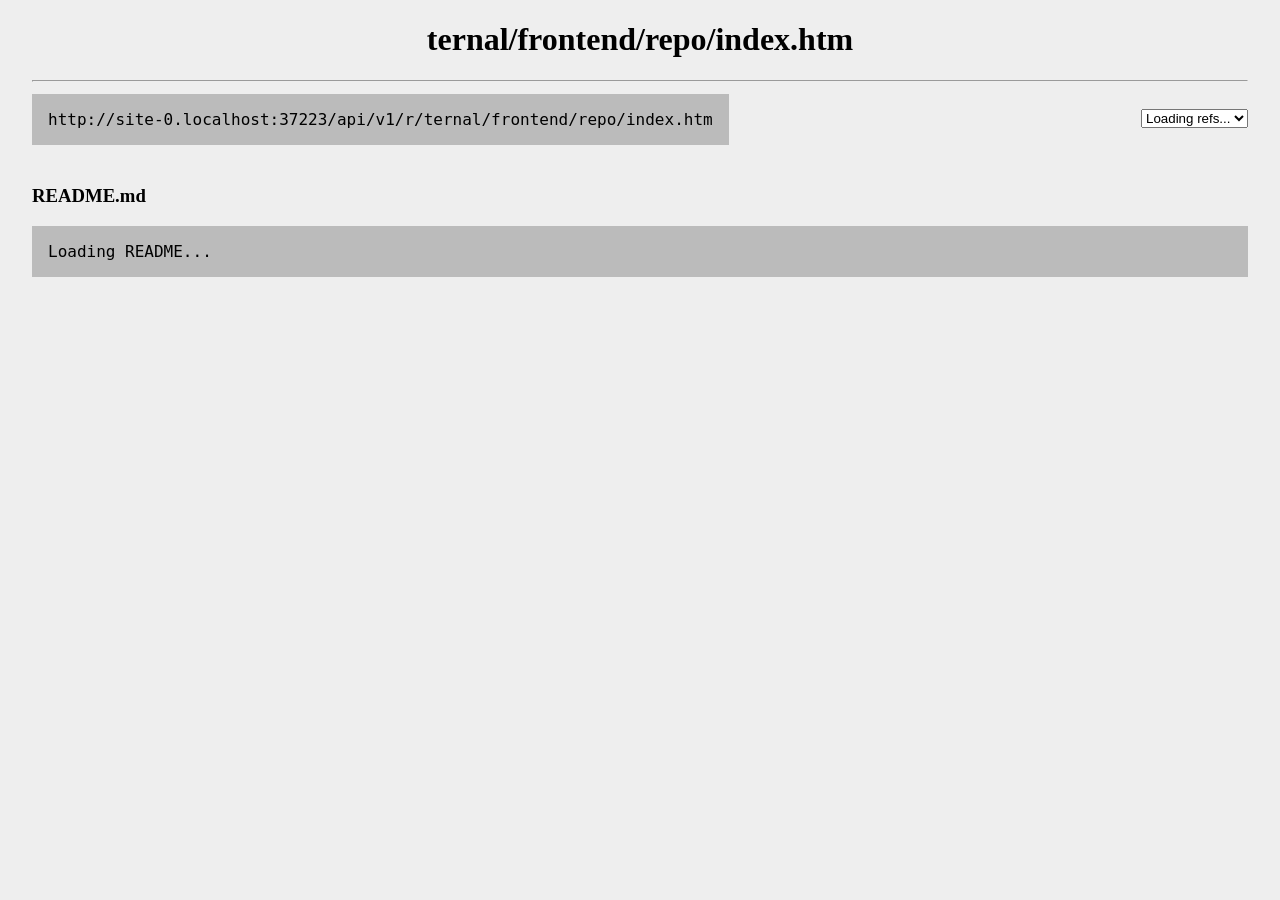
==== internal/frontend/repo/index.html @ 7fe6b4a9 "feat: added minimal per repo frontend man it feels good to use js. its so simple, no need to worry a" ====
<!DOCTYPE html>
<html lang="en">

<head>
  <title>SourceFlame</title>

  <link rel="stylesheet" href="styles.css">
  <script src="script.js"></script>

  <meta charset="utf-8">
  <meta name="viewport" content="width=device-width, initial-scale=1">
</head>

<body>
  <h1 id="repo-name">Loading repo...</h1>
  <hr>
  <br>

  <div id="meta-box">
    <label for="ref-selector"><code class="code-block" id="clone-link">Loading clone link...</code></label>
    <select id="ref-selector" name="ref-selector">
      <option value="" selected disabled>Loading refs...</option>
    </select>
  </div>
  <br>

  <h3>README.md</h3>
  <pre class="code-block"><code id="readme">Loading README...</code></pre>
</body>

</html>
---- internal/frontend/repo/styles.css ----
:root {
  color-scheme: light dark;
  background-color: var(--pri-col);
}

body {
  margin-left: 2em;
  margin-right: 2em;
}

#repo-name {
  text-align: center;
}

#meta-box {
  display: flex;
  justify-content: space-between;
  align-items: center;
  font-size: 14pt;
  margin-bottom: 1em;
}

.code-block {
  background-color: var(--sec-col);
  font-size: 12pt;
  padding: 1em;
}

@media (prefers-color-scheme: dark) {
  :root {
    --pri-col: #171717;
    --sec-col: #1f1f1f;
  }
}

@media (prefers-color-scheme: light) {
  :root {
    --sec-col: #bbb;
    --pri-col: #eee;
  }
}
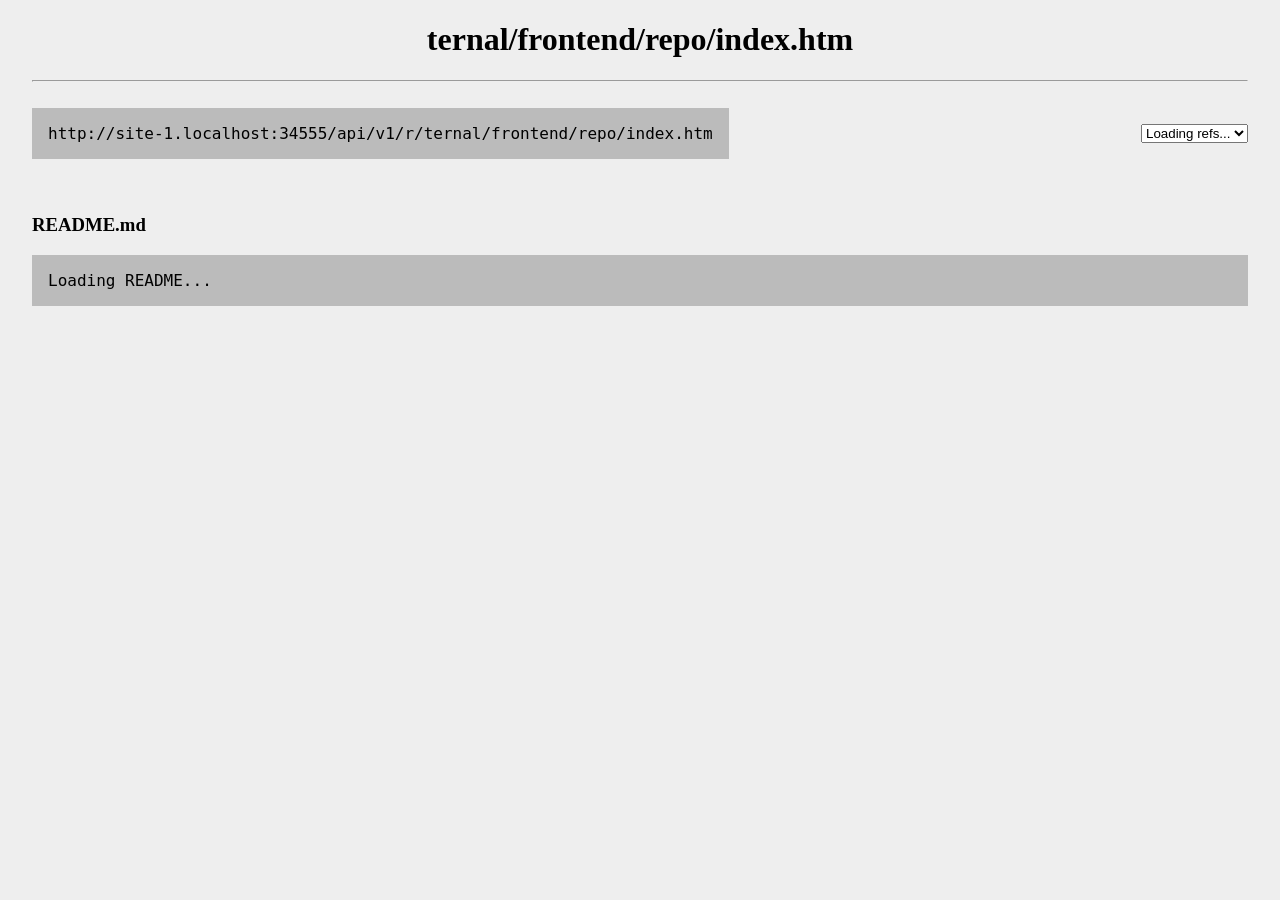
==== commit 936fd052: "fix: fixed readme and meta block wrapping issue on thinner displays" ====
--- a/internal/frontend/repo/index.html
+++ b/internal/frontend/repo/index.html
@@ -17,7 +17,8 @@
   <br>
 
   <div id="meta-box">
-    <label for="ref-selector"><code class="code-block" id="clone-link">Loading clone link...</code></label>
+    <code class="code-block" id="clone-link">Loading clone link...</code>
+
     <select id="ref-selector" name="ref-selector">
       <option value="" selected disabled>Loading refs...</option>
     </select>
@@ -25,7 +26,9 @@
   <br>
 
   <h3>README.md</h3>
-  <pre class="code-block"><code id="readme">Loading README...</code></pre>
+  <div class="code-block">
+    <code id="readme">Loading README...</code>
+  </div>
 </body>
 
 </html>
--- a/internal/frontend/repo/styles.css
+++ b/internal/frontend/repo/styles.css
@@ -14,6 +14,8 @@
 
 #meta-box {
   display: flex;
+  flex-wrap: wrap;
+  gap: 1em;
   justify-content: space-between;
   align-items: center;
   font-size: 14pt;
@@ -21,6 +23,7 @@
 }
 
 .code-block {
+  overflow-wrap: anywhere;
   background-color: var(--sec-col);
   font-size: 12pt;
   padding: 1em;
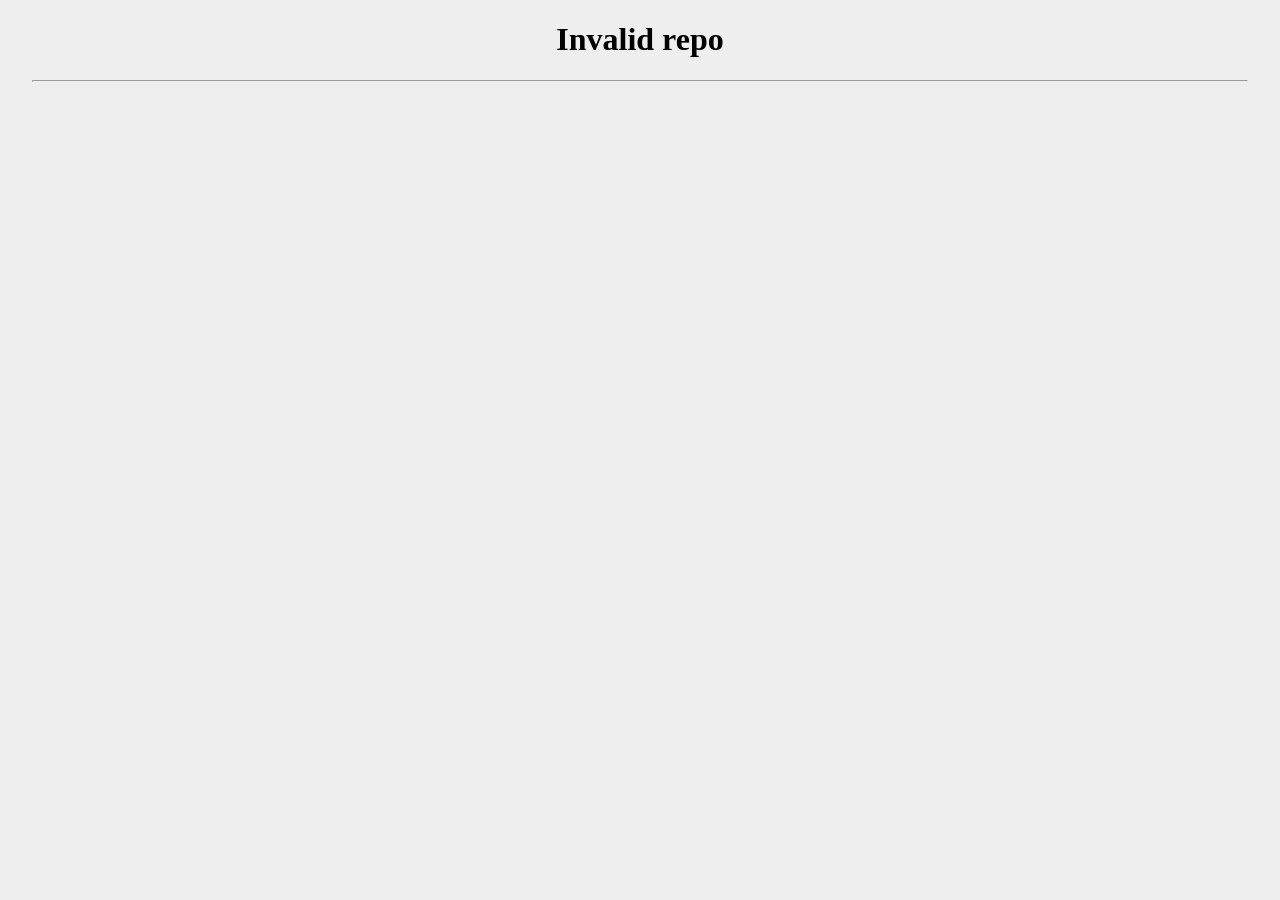
==== commit 9cace5be: "fix: repo pags handles invalid repos and no refs; feat: git oprations on /r/user/repo redirect to th" ====
--- a/internal/frontend/repo/index.html
+++ b/internal/frontend/repo/index.html
@@ -25,8 +25,8 @@
   </div>
   <br>
 
-  <h3>README.md</h3>
-  <div class="code-block">
+  <h3 id="readme-label">README.md</h3>
+  <div id="readme-block" class="code-block">
     <code id="readme">Loading README...</code>
   </div>
 </body>
